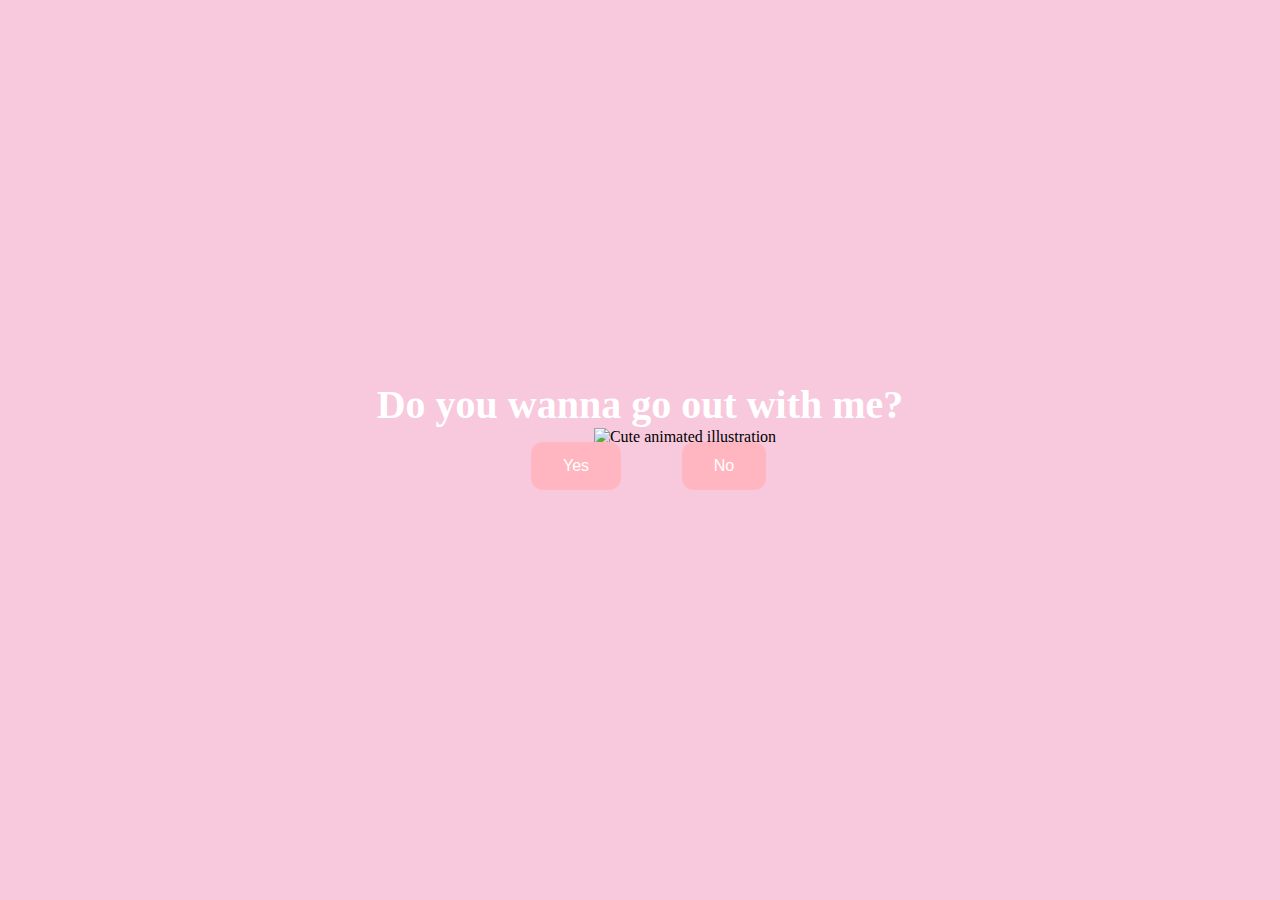
==== index.html @ 401d02aa "first commit" ====
<!DOCTYPE html>
<html lang="en">
    <head>
        <link rel="stylesheet" href="./styles.css">
        
    </head> 
    <body>
        <div class="container">
            <div >
                <h1 class = "header_text">Do you wanna go out with me?</h1>
            </div>
            <div class="gif_container">
                <img src="https://media1.giphy.com/media/v1.Y2lkPTc5MGI3NjExcDdtZ2JiZDR0a3lvMWF4OG8yc3p6Ymdvd3g2d245amdveDhyYmx6eCZlcD12MV9pbnRlcm5hbF9naWZfYnlfaWQmY3Q9cw/cLS1cfxvGOPVpf9g3y/giphy.gif" alt="Cute animated illustration">
            </div>
            <div class = "buttons">
                <button class="btn" id = "yesButton" onclick="nextPage()">Yes</button>
                <button class="btn" id="noButton" onmouseover="moveButton()" onclick="moveButton()">No</button>
                <script>
                    function nextPage() {
                        window.location.href = "yes.html";
                    }
                    
                    function moveButton() {
                        var x = Math.random() * (window.innerWidth - document.getElementById('noButton').offsetWidth);
                        var y = Math.random() * (window.innerHeight - document.getElementById('noButton').offsetHeight);
                        document.getElementById('noButton').style.left = `${x}px`;
                        document.getElementById('noButton').style.top = `${y}px`;
                    }
                </script> 
            </div>
        </div>
       
    </body> 
</html>
---- styles.css ----
body {
    display: flex;
    justify-content: center;
    align-items: center;
    height: 90vh;
    background-color: #F8C8DC;
}

#noButton {
    position: absolute;
    margin-left: 150px;
    transition: 0.5s;
}

#yesButton {
    position: absolute;
    margin-right: 150px;
}

.header_text {
    font-family: 'Nunito';
    font-size: 40px;
    font-weight: bold;
    color: white;
    text-align: center;
    margin-top: 20px;
    margin-bottom: 0px;
}

.buttons {
    display: flex;
    flex-direction: row;
    justify-content: center;
    align-items: center;
    margin-top: 20px;
    margin-left: 20px;
}

.btn {
    background-color: #FFB6C1;
    color: white;
    padding: 15px 32px;
    text-align: center;
    display: inline-block;
    font-size: 16px;
    margin: 4px 2px;
    cursor: pointer;
    border: none;
    border-radius: 12px;
    transition: background-color 0.3s ease;
}

.gif_container {
    display: flex;
    justify-content: center;
    align-items: center;
    margin-left: 90px;
}
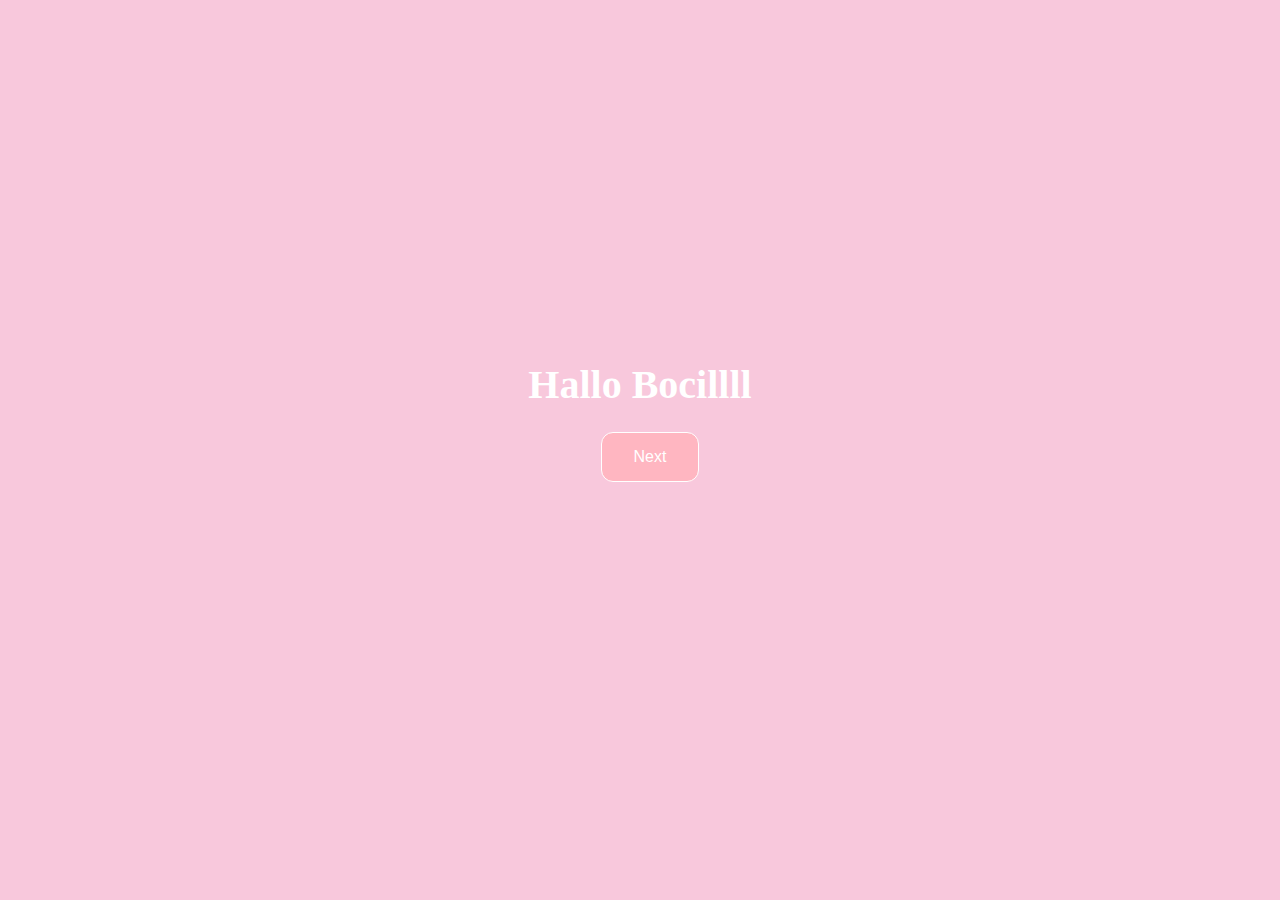
==== commit 8bc1bf9d: "commit" ====
--- a/index.html
+++ b/index.html
@@ -1,34 +1,22 @@
 <!DOCTYPE html>
 <html lang="en">
-    <head>
-        <link rel="stylesheet" href="./styles.css">
-        
-    </head> 
-    <body>
-        <div class="container">
-            <div >
-                <h1 class = "header_text">Do you wanna go out with me?</h1>
-            </div>
-            <div class="gif_container">
-                <img src="https://media1.giphy.com/media/v1.Y2lkPTc5MGI3NjExcDdtZ2JiZDR0a3lvMWF4OG8yc3p6Ymdvd3g2d245amdveDhyYmx6eCZlcD12MV9pbnRlcm5hbF9naWZfYnlfaWQmY3Q9cw/cLS1cfxvGOPVpf9g3y/giphy.gif" alt="Cute animated illustration">
-            </div>
-            <div class = "buttons">
-                <button class="btn" id = "yesButton" onclick="nextPage()">Yes</button>
-                <button class="btn" id="noButton" onmouseover="moveButton()" onclick="moveButton()">No</button>
-                <script>
-                    function nextPage() {
-                        window.location.href = "yes.html";
-                    }
-                    
-                    function moveButton() {
-                        var x = Math.random() * (window.innerWidth - document.getElementById('noButton').offsetWidth);
-                        var y = Math.random() * (window.innerHeight - document.getElementById('noButton').offsetHeight);
-                        document.getElementById('noButton').style.left = `${x}px`;
-                        document.getElementById('noButton').style.top = `${y}px`;
-                    }
-                </script> 
-            </div>
-        </div>
-       
-    </body> 
-</html>+  <head>
+    <meta charset="UTF-8" />
+    <meta name="viewport" content="width=device-width, initial-scale=1.0" />
+    <title>For Bocil</title>
+    <link rel="stylesheet" href="styles.css" />
+  </head>
+  <body>
+    <div class="container">
+      <h1 class="header_text">Hallo Bocillll</h1>
+      <div class="buttons">
+        <button class="btn" id="nextButton" onclick="nextPage()">Next</button>
+      </div>
+    </div>
+    <script>
+      function nextPage() {
+        window.location.href = 'ask.html';
+      }
+    </script>
+  </body>
+</html>
--- a/styles.css
+++ b/styles.css
@@ -1,58 +1,58 @@
 body {
-    display: flex;
-    justify-content: center;
-    align-items: center;
-    height: 90vh;
-    background-color: #F8C8DC;
+  display: flex;
+  justify-content: center;
+  align-items: center;
+  height: 90vh;
+  background-color: #f8c8dc;
 }
 
 #noButton {
-    position: absolute;
-    margin-left: 150px;
-    transition: 0.5s;
+  position: absolute;
+  margin-left: 150px;
+  transition: 0.5s;
 }
 
 #yesButton {
-    position: absolute;
-    margin-right: 150px;
+  position: absolute;
+  margin-right: 150px;
 }
 
 .header_text {
-    font-family: 'Nunito';
-    font-size: 40px;
-    font-weight: bold;
-    color: white;
-    text-align: center;
-    margin-top: 20px;
-    margin-bottom: 0px;
+  font-family: 'Nunito';
+  font-size: 40px;
+  font-weight: bold;
+  color: white;
+  text-align: center;
+  margin-top: 20px;
+  margin-bottom: 0px;
 }
 
 .buttons {
-    display: flex;
-    flex-direction: row;
-    justify-content: center;
-    align-items: center;
-    margin-top: 20px;
-    margin-left: 20px;
+  display: flex;
+  flex-direction: row;
+  justify-content: center;
+  align-items: center;
+  margin-top: 20px;
+  margin-left: 20px;
 }
 
 .btn {
-    background-color: #FFB6C1;
-    color: white;
-    padding: 15px 32px;
-    text-align: center;
-    display: inline-block;
-    font-size: 16px;
-    margin: 4px 2px;
-    cursor: pointer;
-    border: none;
-    border-radius: 12px;
-    transition: background-color 0.3s ease;
+  background-color: #ffb6c1;
+  color: white;
+  padding: 15px 32px;
+  text-align: center;
+  display: inline-block;
+  font-size: 16px;
+  margin: 4px 2px;
+  cursor: pointer;
+  border: 1px solid white;
+  border-radius: 12px;
+  transition: background-color 0.3s ease;
 }
 
 .gif_container {
-    display: flex;
-    justify-content: center;
-    align-items: center;
-    margin-left: 90px;
-}+  display: flex;
+  justify-content: center;
+  align-items: center;
+  margin-left: 90px;
+}
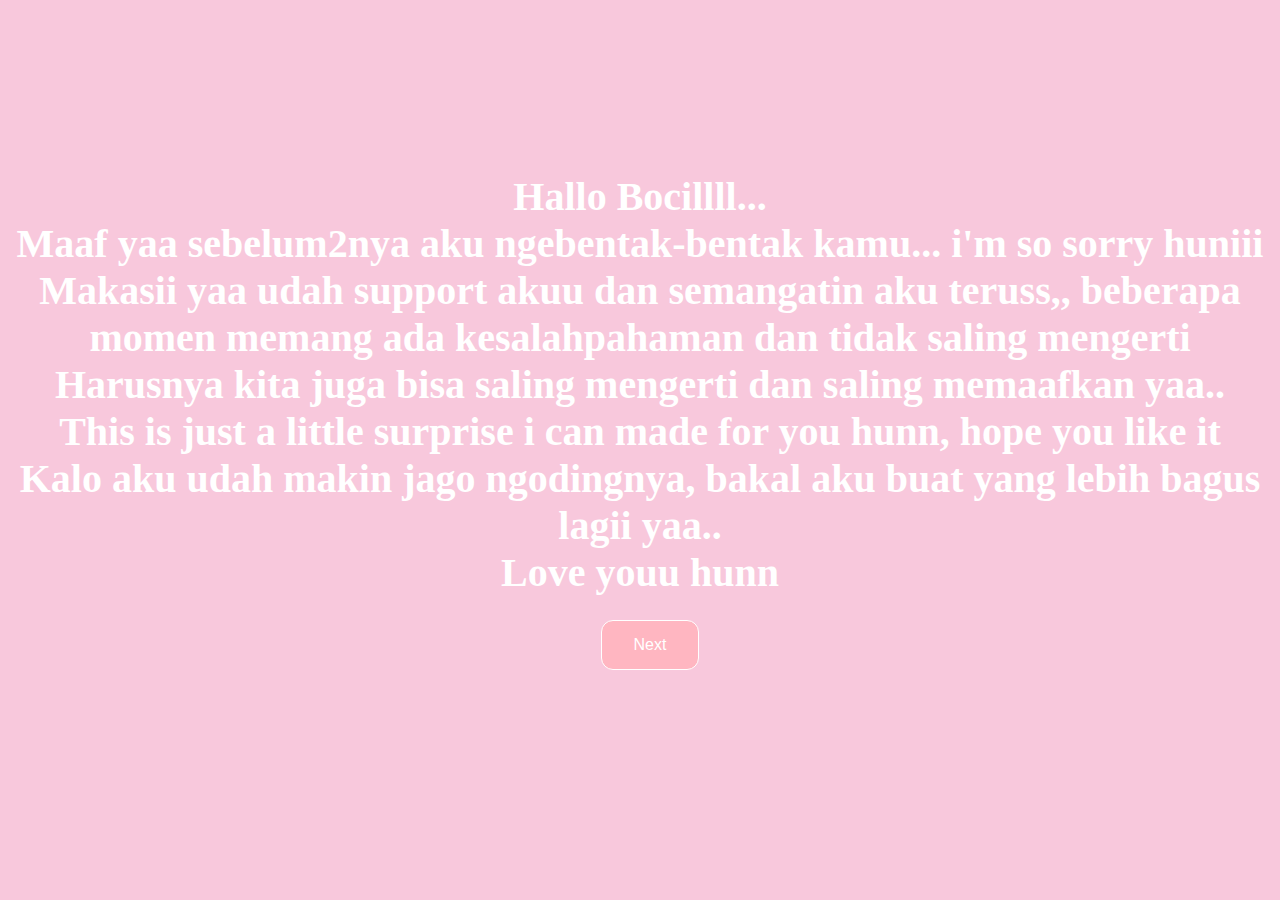
==== commit fbf8ded9: "next commit" ====
--- a/index.html
+++ b/index.html
@@ -8,7 +8,14 @@
   </head>
   <body>
     <div class="container">
-      <h1 class="header_text">Hallo Bocillll</h1>
+      <h1 class="header_text">
+        Hallo Bocillll... <br />
+        Maaf yaa sebelum2nya aku ngebentak-bentak kamu... i'm so sorry huniii Makasii yaa udah support akuu dan semangatin aku teruss,, beberapa momen memang ada kesalahpahaman dan tidak saling mengerti Harusnya kita juga bisa saling
+        mengerti dan saling memaafkan yaa.. <br />
+        This is just a little surprise i can made for you hunn, hope you like it <br />
+        Kalo aku udah makin jago ngodingnya, bakal aku buat yang lebih bagus lagii yaa.. <br />
+        Love youu hunn
+      </h1>
       <div class="buttons">
         <button class="btn" id="nextButton" onclick="nextPage()">Next</button>
       </div>
